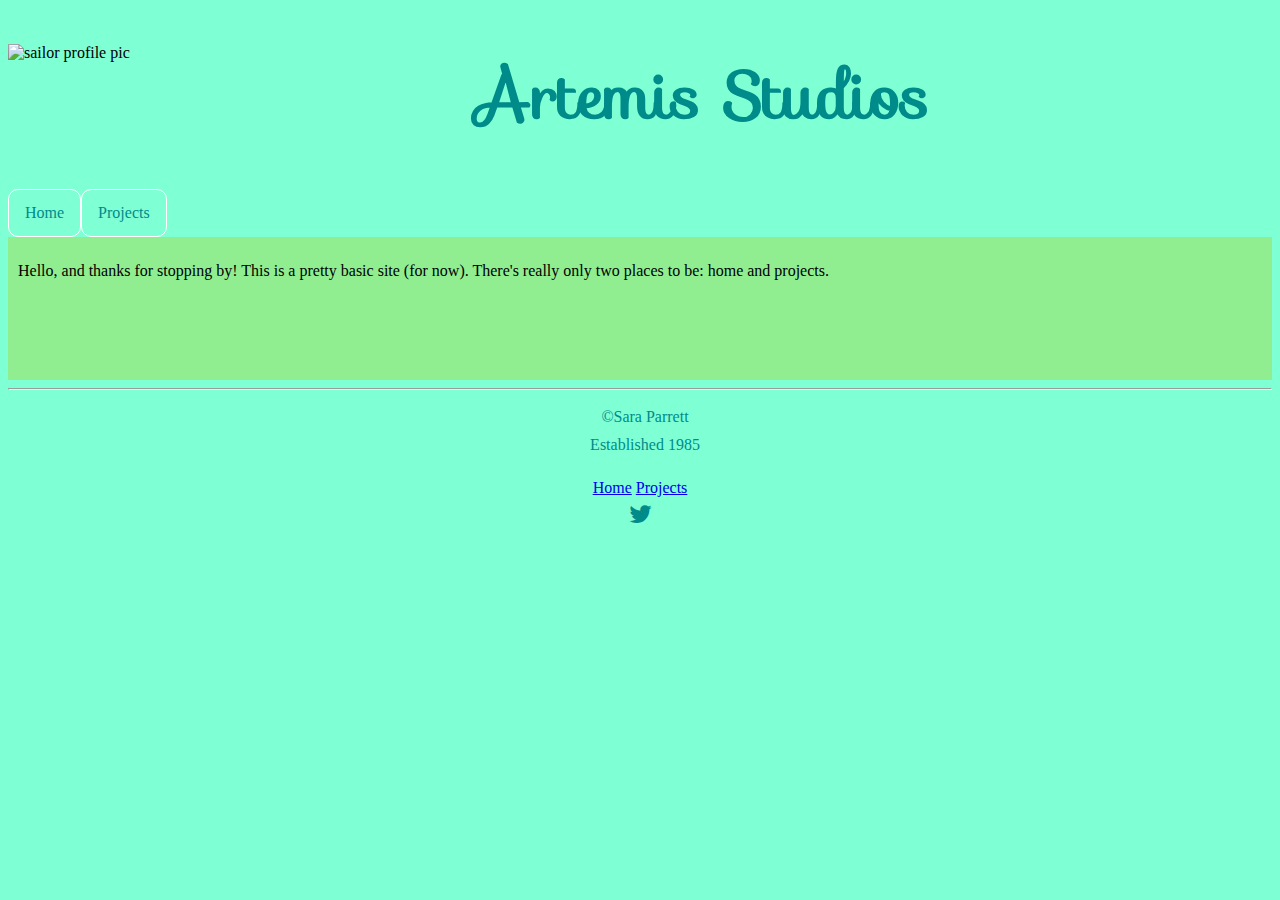
==== index.html @ c6698c69 "new portfolio-master" ====
<!DOCTYPE html>
<html>
<head>
  <meta charset="UTF-8">
  <title> Sara's Portfolio Site</title>
  
  <link rel="stylesheet" type="text/css" href="styles/first-stylesheet.css">
  
  <link rel="stylesheet" href="https://cdnjs.cloudflare.com/ajax/libs/font-awesome/4.7.0/css/font-awesome.min.css">
  
  <link href='https://fonts.googleapis.com/css?family=Sofia' rel='stylesheet'>
  
</head>
  
<body>
  
  <!-- Logo, title of site, main navigation -->
  <header>  
    <img src="https://pbs.twimg.com/profile_images/841083779699499010/9rQAXmxq_400x400.jpg" height="143px" width="125px" alt="sailor profile pic">
    
    <h1><b>Artemis Studios</b></h1>
    
    <ul>
      <li><a href="index.html" target="index.html">Home</a></li>
      <li><a href="projects.html" target="projects.html">Projects</a></li>
    </ul>
       
   
  </header>
  
  <section>
  <p>Hello, and thanks for stopping by!  This is a pretty basic site (for now).  There's really only two places to be: home and projects.  </p>
  
  </section>
  
  
  <hr>
  <footer> 
    
    <p id="para2">&copy;Sara Parrett</p>
<p id="para3">Established <time>1985</time></p>
    
    <nav>
       <a href="index.html" target="index.html">Home</a>
       <a href="projects.html" target="projects.html">Projects</a>
      
    </nav>
    
    <a href="https://twitter.com/ParrettTalk"><i class="fa fa-twitter" style="font-size:25px;"></i></a>
    
    
  </footer>

</body>

</html>
---- styles/first-stylesheet.css ----
body { background-color: aquamarine;
}

h1 {
  font-family: 'Sofia';
  font-size: 65px;
  text-align: left;
  text-align: center;
  color: darkcyan;
}

img {
  float: left;
  overflow:auto;
}

nav {
  float:none;
  padding-top:25px;
}

ul {
    list-style-type: none;
    margin: 0;
    padding: 0;
    overflow: hidden;
    background-color: aquamarine;
}

li {
    float: left;
    border: 1px solid white;
    border-radius: 10px;
    background-repeat: repeat;
}

li a {
    display: block;
    color: darkcyan;
    text-align: center;
    padding: 14px 16px;
    text-decoration: none;
}

li a:hover:not(.active) {
    background-color: lightgreen;
    border-radius: 10px;
   
}

.active {
  color: lightgreen;
  border-radius: 10px;
}

section {
  background-color: lightgreen;
  padding-bottom: 100px
}

p {
  margin:auto;
  margin-left: auto;
  padding-top: 25px;
  padding-left: 10px;
}

#para2 {
  color: darkcyan;
  padding-top: 10px;
}

#para3 {
  color: darkcyan;
  padding-top: 10px;
}

i {
  padding-top: 5px;
  
}
 .fa:hover {
  color: deepskyblue;
}
footer {
  text-align: center;  
}

i {
  color:darkcyan;
  text-align: center;
  
}
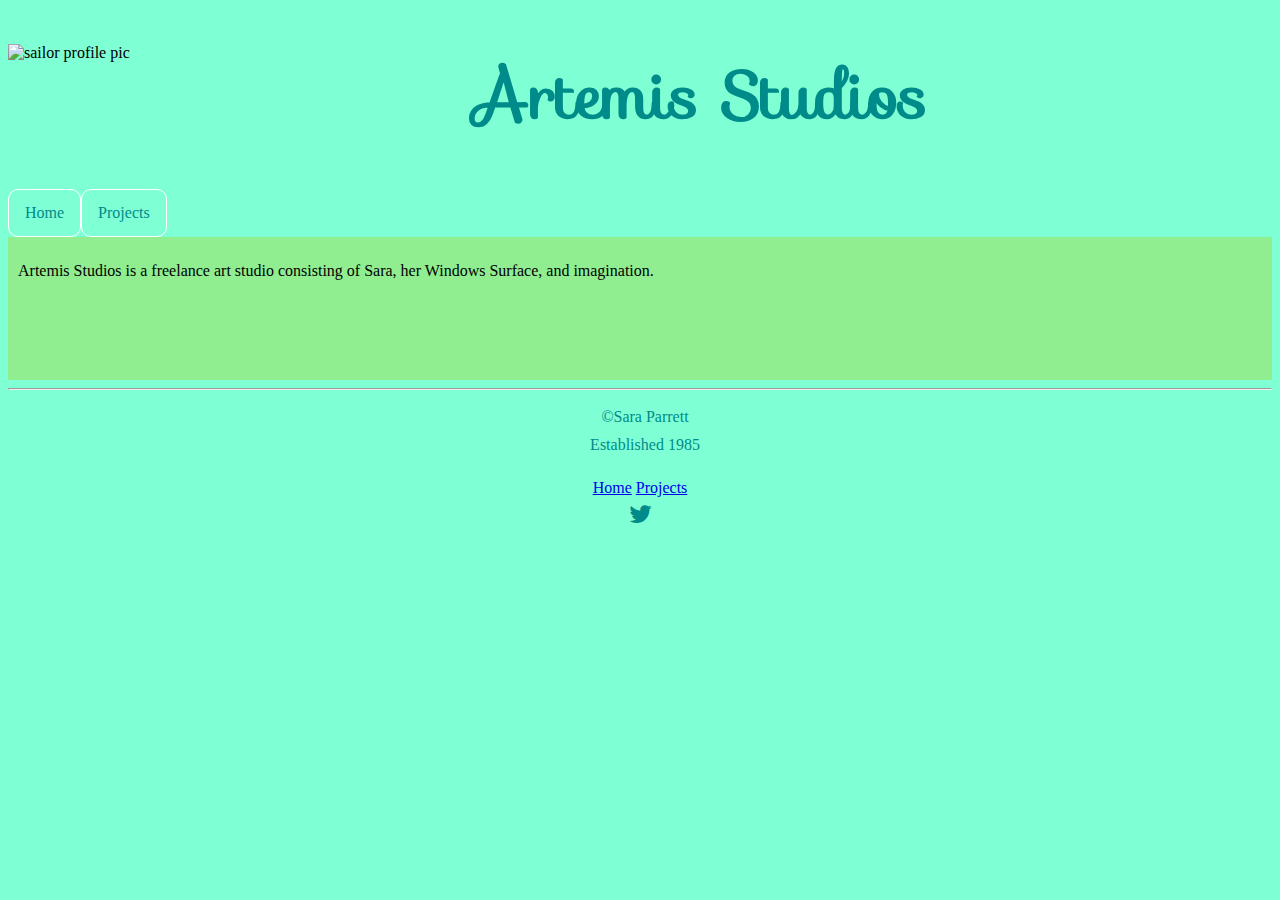
==== commit f236e3e7: "index update" ====
--- a/index.html
+++ b/index.html
@@ -16,7 +16,8 @@
   
   <!-- Logo, title of site, main navigation -->
   <header>  
-    <img src="https://pbs.twimg.com/profile_images/841083779699499010/9rQAXmxq_400x400.jpg" height="143px" width="125px" alt="sailor profile pic">
+    
+    <img src="images/Alien+vs+Alien+Tea+Time.jpg"  alt="sailor profile pic">
     
     <h1><b>Artemis Studios</b></h1>
     
@@ -29,7 +30,7 @@
   </header>
   
   <section>
-  <p>Hello, and thanks for stopping by!  This is a pretty basic site (for now).  There's really only two places to be: home and projects.  </p>
+  <p>Artemis Studios is a freelance art studio consisting of Sara, her Windows Surface, and imagination.</p>
   
   </section>
   
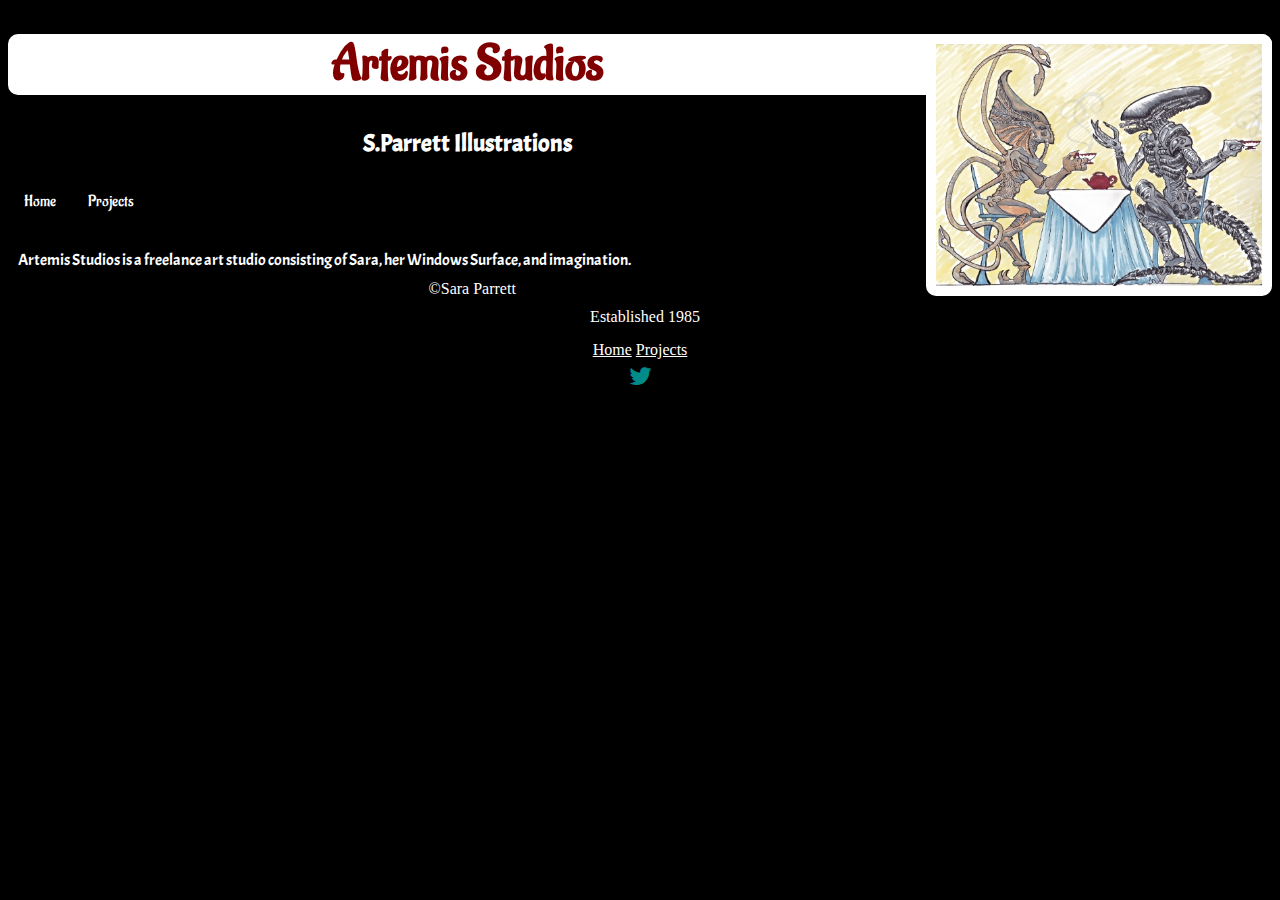
==== commit 262a8e5c: "new files" ====
--- a/index.html
+++ b/index.html
@@ -8,7 +8,10 @@
   
   <link rel="stylesheet" href="https://cdnjs.cloudflare.com/ajax/libs/font-awesome/4.7.0/css/font-awesome.min.css">
   
-  <link href='https://fonts.googleapis.com/css?family=Sofia' rel='stylesheet'>
+  <link href="https://fonts.googleapis.com/css?family=Acme" rel="stylesheet">
+  
+  
+  <link href="https://fonts.googleapis.com/css?family=Aladin|La+Belle+Aurore" rel="stylesheet">
   
 </head>
   
@@ -17,9 +20,10 @@
   <!-- Logo, title of site, main navigation -->
   <header>  
     
-    <img src="images/Alien+vs+Alien+Tea+Time.jpg"  alt="sailor profile pic">
+    <img src="images/Alien+vs+Alien+Tea+Time.jpg" height="242" alt="Alien Tea Time">
     
     <h1><b>Artemis Studios</b></h1>
+    <h2>S.Parrett Illustrations</h2>
     
     <ul>
       <li><a href="index.html" target="index.html">Home</a></li>
@@ -34,8 +38,6 @@
   
   </section>
   
-  
-  <hr>
   <footer> 
     
     <p id="para2">&copy;Sara Parrett</p>
--- a/styles/first-stylesheet.css
+++ b/styles/first-stylesheet.css
@@ -1,22 +1,36 @@
-body { background-color: aquamarine;
+body { background-color: black;
 }
 
 h1 {
-  font-family: 'Sofia';
-  font-size: 65px;
-  text-align: left;
+  font-family: 'Aladin', cursive;
   text-align: center;
-  color: darkcyan;
+  font-size: 50px;
+  color: maroon;
+  background-color: white;
+  border-radius:10px;
+}
+
+h2 {
+  font-family: 'Acme', sans-serif;
+  color: white;
+  text-align: center;
 }
 
 img {
-  float: left;
+  float: right;
   overflow:auto;
+  border-radius: 10px;
+  border:10px solid white;
 }
 
 nav {
   float:none;
-  padding-top:25px;
+  padding-top:15px;
+  color: white;
+}
+
+a {
+  color: white;
 }
 
 ul {
@@ -24,38 +38,41 @@
     margin: 0;
     padding: 0;
     overflow: hidden;
-    background-color: aquamarine;
 }
 
 li {
     float: left;
-    border: 1px solid white;
     border-radius: 10px;
     background-repeat: repeat;
+    font-family: 'Aladin', cursive;
 }
 
 li a {
     display: block;
-    color: darkcyan;
+    color: white;
     text-align: center;
     padding: 14px 16px;
     text-decoration: none;
 }
 
 li a:hover:not(.active) {
-    background-color: lightgreen;
+    background-color: grey;
     border-radius: 10px;
    
 }
 
 .active {
-  color: lightgreen;
+  color: grey;
   border-radius: 10px;
 }
 
 section {
-  background-color: lightgreen;
-  padding-bottom: 100px
+  display: contents;
+  background-color: maroon;
+  padding-bottom: 100px;
+  color: white;
+  border:10px solid grey;
+  font-family: 'Acme', sans-serif;
 }
 
 p {
@@ -66,12 +83,12 @@
 }
 
 #para2 {
-  color: darkcyan;
+  color: white;
   padding-top: 10px;
 }
 
 #para3 {
-  color: darkcyan;
+  color: white;
   padding-top: 10px;
 }
 
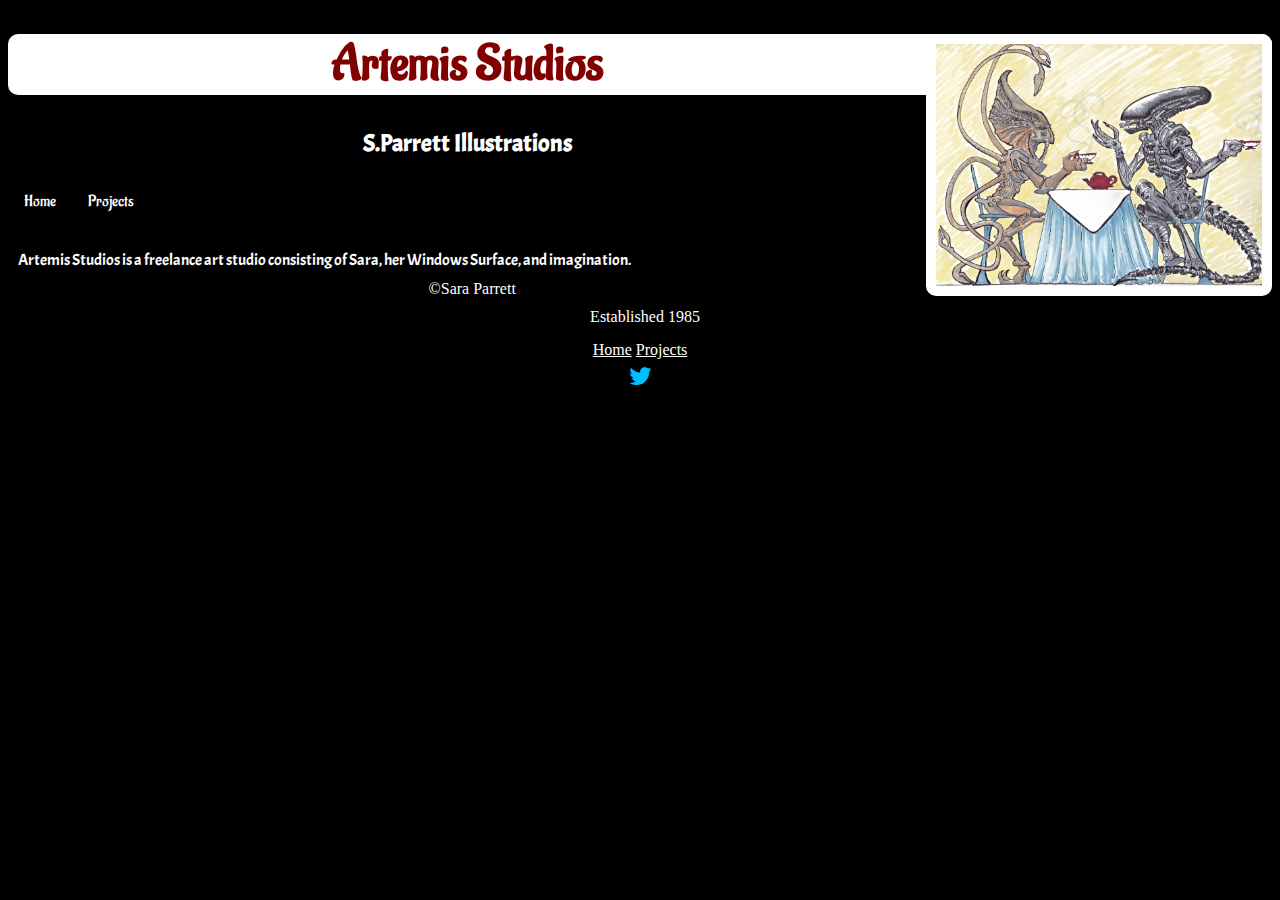
==== commit 3cfeb050: "Updated Portfolio Page" ====
--- a/index.html
+++ b/index.html
@@ -2,7 +2,7 @@
 <html>
 <head>
   <meta charset="UTF-8">
-  <title> Sara's Portfolio Site</title>
+  <title>Artemis Studios</title>
   
   <link rel="stylesheet" type="text/css" href="styles/first-stylesheet.css">
   
@@ -11,7 +11,7 @@
   <link href="https://fonts.googleapis.com/css?family=Acme" rel="stylesheet">
   
   
-  <link href="https://fonts.googleapis.com/css?family=Aladin|La+Belle+Aurore" rel="stylesheet">
+  <link href="https://fonts.googleapis.com/css?family=Aladin" rel="stylesheet">
   
 </head>
   
--- a/styles/first-stylesheet.css
+++ b/styles/first-stylesheet.css
@@ -97,14 +97,14 @@
   
 }
  .fa:hover {
-  color: deepskyblue;
+  color: maroon;
 }
 footer {
   text-align: center;  
 }
 
 i {
-  color:darkcyan;
+  color:deepskyblue;
   text-align: center;
   
 }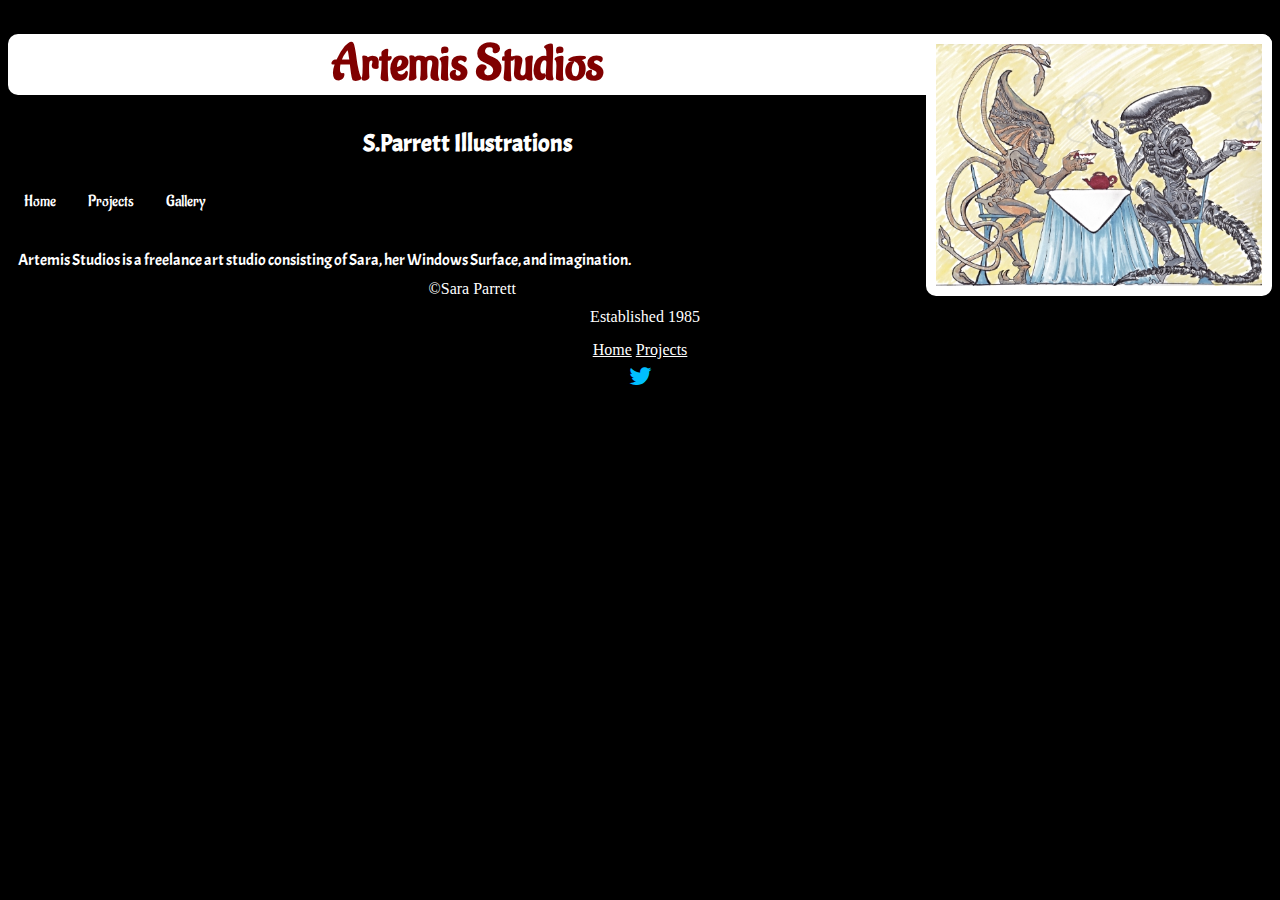
==== commit dc3a553b: "updated gallery with bootstrap" ====
--- a/index.html
+++ b/index.html
@@ -28,6 +28,7 @@
     <ul>
       <li><a href="index.html" target="index.html">Home</a></li>
       <li><a href="projects.html" target="projects.html">Projects</a></li>
+      <li><a href="gallery.html" target="gallery.html">Gallery</a></li>
     </ul>
        
    
--- a/styles/first-stylesheet.css
+++ b/styles/first-stylesheet.css
@@ -69,7 +69,7 @@
 section {
   display: contents;
   background-color: maroon;
-  padding-bottom: 100px;
+  padding-bottom: 50px;
   color: white;
   border:10px solid grey;
   font-family: 'Acme', sans-serif;
